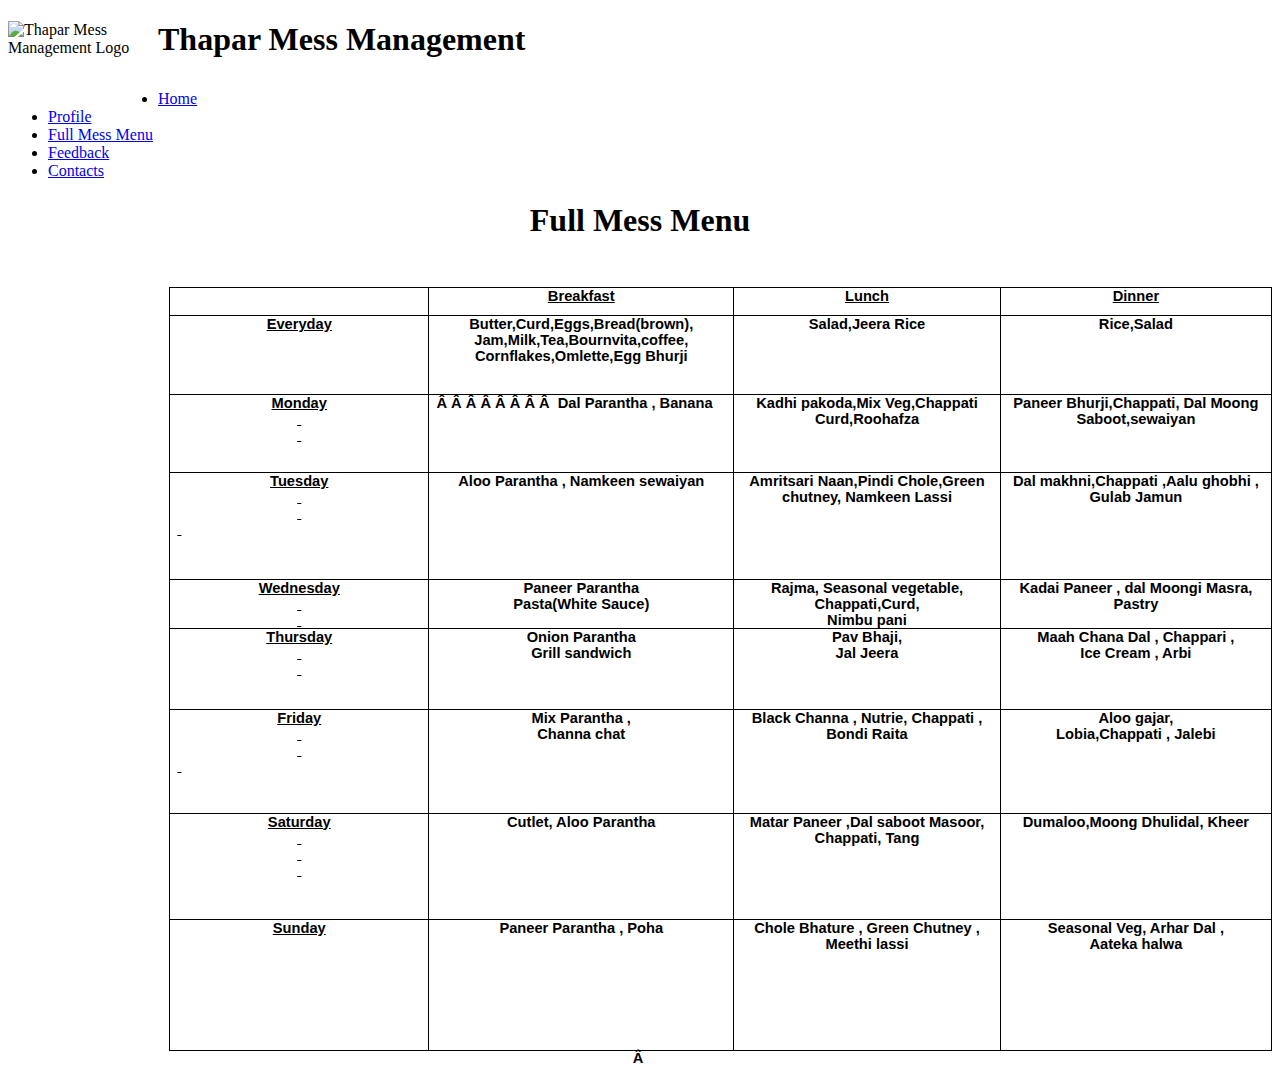
==== full-mess-menu.html @ 83d800d0 "git push" ====
<!DOCTYPE html>
<html>
  <head>
    <meta name="viewport" content="width=device-width, initial-scale=1.0">
    <title>Thapar Mess Management</title>
    <link rel="stylesheet" type="text/css" href="./style.css">
  </head>
  <body>
    <header>
      <img src="img/logo.png" alt="Thapar Mess Management Logo" style="float:left; width:150px; height: 80px;">
      <h1 style="margin-left:35px;" align="center;">Thapar Mess Management</p>
    </header>
    <nav>
      <ul>
        <li><a href="index.html">Home</a></li>
        <li><a href="#profile">Profile</a></li>
        <li><a href="full-mess-menu.html">Full Mess Menu</a></li>
        <li><a href="feedback.html">Feedback</a></li>
        <li><a href="contacts.html">Contacts</a></li>
      </ul>
    </nav>
    <main>


<html xmlns:v="urn:schemas-microsoft-com:vml"
xmlns:o="urn:schemas-microsoft-com:office:office"
xmlns:w="urn:schemas-microsoft-com:office:word"
xmlns:m="http://schemas.microsoft.com/office/2004/12/omml"
xmlns="http://www.w3.org/TR/REC-html40">

<head>
<meta http-equiv=Content-Type content="text/html; charset=windows-1252">
<meta name=ProgId content=Word.Document>
<meta name=Generator content="Microsoft Word 15">
<meta name=Originator content="Microsoft Word 15">
<link rel="stylesheet" href="style.css">
<link rel=File-List href="Full-Mess-Menuu2_files/filelist.xml">
<!--[if gte mso 9]><xml>
 <o:DocumentProperties>
  <o:Author>bunnymukesh akula</o:Author>
  <o:Template>Normal</o:Template>
  <o:LastAuthor>sharath c</o:LastAuthor>
  <o:Revision>2</o:Revision>
  <o:TotalTime>2</o:TotalTime>
  <o:Created>2023-02-04T19:29:00Z</o:Created>
  <o:LastSaved>2023-02-04T19:29:00Z</o:LastSaved>
  <o:Pages>1</o:Pages>
  <o:Words>157</o:Words>
  <o:Characters>896</o:Characters>
  <o:Lines>7</o:Lines>
  <o:Paragraphs>2</o:Paragraphs>
  <o:CharactersWithSpaces>1051</o:CharactersWithSpaces>
  <o:Version>16.00</o:Version>
 </o:DocumentProperties>
 <o:OfficeDocumentSettings>
  <o:AllowPNG/>
 </o:OfficeDocumentSettings>
</xml><![endif]-->
<h1 class="FMM">Full Mess Menu</h1>
<style>
.FMM {
        text-align: center;
    }
</style>
<link rel=themeData href="Full-Mess-Menuu2_files/themedata.thmx">
<link rel=colorSchemeMapping
href="Full-Mess-Menuu2_files/colorschememapping.xml">
<!--[if gte mso 9]><xml>
 <w:WordDocument>
  <w:SpellingState>Clean</w:SpellingState>
  <w:GrammarState>Clean</w:GrammarState>
  <w:TrackMoves>false</w:TrackMoves>
  <w:TrackFormatting/>
  <w:PunctuationKerning/>
  <w:ValidateAgainstSchemas/>
  <w:SaveIfXMLInvalid>false</w:SaveIfXMLInvalid>
  <w:IgnoreMixedContent>false</w:IgnoreMixedContent>
  <w:AlwaysShowPlaceholderText>false</w:AlwaysShowPlaceholderText>
  <w:DoNotPromoteQF/>
  <w:LidThemeOther>EN-US</w:LidThemeOther>
  <w:LidThemeAsian>X-NONE</w:LidThemeAsian>
  <w:LidThemeComplexScript>X-NONE</w:LidThemeComplexScript>
  <w:Compatibility>
   <w:BreakWrappedTables/>
   <w:SnapToGridInCell/>
   <w:WrapTextWithPunct/>
   <w:UseAsianBreakRules/>
   <w:DontGrowAutofit/>
   <w:SplitPgBreakAndParaMark/>
   <w:EnableOpenTypeKerning/>
   <w:DontFlipMirrorIndents/>
   <w:OverrideTableStyleHps/>
  </w:Compatibility>
  <w:BrowserLevel>MicrosoftInternetExplorer4</w:BrowserLevel>
  <m:mathPr>
   <m:mathFont m:val="Cambria Math"/>
   <m:brkBin m:val="before"/>
   <m:brkBinSub m:val="&#45;-"/>
   <m:smallFrac m:val="off"/>
   <m:dispDef/>
   <m:lMargin m:val="0"/>
   <m:rMargin m:val="0"/>
   <m:defJc m:val="centerGroup"/>
   <m:wrapIndent m:val="1440"/>
   <m:intLim m:val="subSup"/>
   <m:naryLim m:val="undOvr"/>
  </m:mathPr></w:WordDocument>
</xml><![endif]--><!--[if gte mso 9]><xml>
 <w:LatentStyles DefLockedState="false" DefUnhideWhenUsed="false"
  DefSemiHidden="false" DefQFormat="false" DefPriority="99"
  LatentStyleCount="376">
  <w:LsdException Locked="false" Priority="0" QFormat="true" Name="Normal"/>
  <w:LsdException Locked="false" Priority="9" QFormat="true" Name="heading 1"/>
  <w:LsdException Locked="false" Priority="9" SemiHidden="true"
   UnhideWhenUsed="true" QFormat="true" Name="heading 2"/>
  <w:LsdException Locked="false" Priority="9" SemiHidden="true"
   UnhideWhenUsed="true" QFormat="true" Name="heading 3"/>
  <w:LsdException Locked="false" Priority="9" SemiHidden="true"
   UnhideWhenUsed="true" QFormat="true" Name="heading 4"/>
  <w:LsdException Locked="false" Priority="9" SemiHidden="true"
   UnhideWhenUsed="true" QFormat="true" Name="heading 5"/>
  <w:LsdException Locked="false" Priority="9" SemiHidden="true"
   UnhideWhenUsed="true" QFormat="true" Name="heading 6"/>
  <w:LsdException Locked="false" Priority="9" SemiHidden="true"
   UnhideWhenUsed="true" QFormat="true" Name="heading 7"/>
  <w:LsdException Locked="false" Priority="9" SemiHidden="true"
   UnhideWhenUsed="true" QFormat="true" Name="heading 8"/>
  <w:LsdException Locked="false" Priority="9" SemiHidden="true"
   UnhideWhenUsed="true" QFormat="true" Name="heading 9"/>
  <w:LsdException Locked="false" SemiHidden="true" UnhideWhenUsed="true"
   Name="index 1"/>
  <w:LsdException Locked="false" SemiHidden="true" UnhideWhenUsed="true"
   Name="index 2"/>
  <w:LsdException Locked="false" SemiHidden="true" UnhideWhenUsed="true"
   Name="index 3"/>
  <w:LsdException Locked="false" SemiHidden="true" UnhideWhenUsed="true"
   Name="index 4"/>
  <w:LsdException Locked="false" SemiHidden="true" UnhideWhenUsed="true"
   Name="index 5"/>
  <w:LsdException Locked="false" SemiHidden="true" UnhideWhenUsed="true"
   Name="index 6"/>
  <w:LsdException Locked="false" SemiHidden="true" UnhideWhenUsed="true"
   Name="index 7"/>
  <w:LsdException Locked="false" SemiHidden="true" UnhideWhenUsed="true"
   Name="index 8"/>
  <w:LsdException Locked="false" SemiHidden="true" UnhideWhenUsed="true"
   Name="index 9"/>
  <w:LsdException Locked="false" Priority="39" SemiHidden="true"
   UnhideWhenUsed="true" Name="toc 1"/>
  <w:LsdException Locked="false" Priority="39" SemiHidden="true"
   UnhideWhenUsed="true" Name="toc 2"/>
  <w:LsdException Locked="false" Priority="39" SemiHidden="true"
   UnhideWhenUsed="true" Name="toc 3"/>
  <w:LsdException Locked="false" Priority="39" SemiHidden="true"
   UnhideWhenUsed="true" Name="toc 4"/>
  <w:LsdException Locked="false" Priority="39" SemiHidden="true"
   UnhideWhenUsed="true" Name="toc 5"/>
  <w:LsdException Locked="false" Priority="39" SemiHidden="true"
   UnhideWhenUsed="true" Name="toc 6"/>
  <w:LsdException Locked="false" Priority="39" SemiHidden="true"
   UnhideWhenUsed="true" Name="toc 7"/>
  <w:LsdException Locked="false" Priority="39" SemiHidden="true"
   UnhideWhenUsed="true" Name="toc 8"/>
  <w:LsdException Locked="false" Priority="39" SemiHidden="true"
   UnhideWhenUsed="true" Name="toc 9"/>
  <w:LsdException Locked="false" SemiHidden="true" UnhideWhenUsed="true"
   Name="Normal Indent"/>
  <w:LsdException Locked="false" SemiHidden="true" UnhideWhenUsed="true"
   Name="footnote text"/>
  <w:LsdException Locked="false" SemiHidden="true" UnhideWhenUsed="true"
   Name="annotation text"/>
  <w:LsdException Locked="false" SemiHidden="true" UnhideWhenUsed="true"
   Name="header"/>
  <w:LsdException Locked="false" SemiHidden="true" UnhideWhenUsed="true"
   Name="footer"/>
  <w:LsdException Locked="false" SemiHidden="true" UnhideWhenUsed="true"
   Name="index heading"/>
  <w:LsdException Locked="false" Priority="35" SemiHidden="true"
   UnhideWhenUsed="true" QFormat="true" Name="caption"/>
  <w:LsdException Locked="false" SemiHidden="true" UnhideWhenUsed="true"
   Name="table of figures"/>
  <w:LsdException Locked="false" SemiHidden="true" UnhideWhenUsed="true"
   Name="envelope address"/>
  <w:LsdException Locked="false" SemiHidden="true" UnhideWhenUsed="true"
   Name="envelope return"/>
  <w:LsdException Locked="false" SemiHidden="true" UnhideWhenUsed="true"
   Name="footnote reference"/>
  <w:LsdException Locked="false" SemiHidden="true" UnhideWhenUsed="true"
   Name="annotation reference"/>
  <w:LsdException Locked="false" SemiHidden="true" UnhideWhenUsed="true"
   Name="line number"/>
  <w:LsdException Locked="false" SemiHidden="true" UnhideWhenUsed="true"
   Name="page number"/>
  <w:LsdException Locked="false" SemiHidden="true" UnhideWhenUsed="true"
   Name="endnote reference"/>
  <w:LsdException Locked="false" SemiHidden="true" UnhideWhenUsed="true"
   Name="endnote text"/>
  <w:LsdException Locked="false" SemiHidden="true" UnhideWhenUsed="true"
   Name="table of authorities"/>
  <w:LsdException Locked="false" SemiHidden="true" UnhideWhenUsed="true"
   Name="macro"/>
  <w:LsdException Locked="false" SemiHidden="true" UnhideWhenUsed="true"
   Name="toa heading"/>
  <w:LsdException Locked="false" SemiHidden="true" UnhideWhenUsed="true"
   Name="List"/>
  <w:LsdException Locked="false" SemiHidden="true" UnhideWhenUsed="true"
   Name="List Bullet"/>
  <w:LsdException Locked="false" SemiHidden="true" UnhideWhenUsed="true"
   Name="List Number"/>
  <w:LsdException Locked="false" SemiHidden="true" UnhideWhenUsed="true"
   Name="List 2"/>
  <w:LsdException Locked="false" SemiHidden="true" UnhideWhenUsed="true"
   Name="List 3"/>
  <w:LsdException Locked="false" SemiHidden="true" UnhideWhenUsed="true"
   Name="List 4"/>
  <w:LsdException Locked="false" SemiHidden="true" UnhideWhenUsed="true"
   Name="List 5"/>
  <w:LsdException Locked="false" SemiHidden="true" UnhideWhenUsed="true"
   Name="List Bullet 2"/>
  <w:LsdException Locked="false" SemiHidden="true" UnhideWhenUsed="true"
   Name="List Bullet 3"/>
  <w:LsdException Locked="false" SemiHidden="true" UnhideWhenUsed="true"
   Name="List Bullet 4"/>
  <w:LsdException Locked="false" SemiHidden="true" UnhideWhenUsed="true"
   Name="List Bullet 5"/>
  <w:LsdException Locked="false" SemiHidden="true" UnhideWhenUsed="true"
   Name="List Number 2"/>
  <w:LsdException Locked="false" SemiHidden="true" UnhideWhenUsed="true"
   Name="List Number 3"/>
  <w:LsdException Locked="false" SemiHidden="true" UnhideWhenUsed="true"
   Name="List Number 4"/>
  <w:LsdException Locked="false" SemiHidden="true" UnhideWhenUsed="true"
   Name="List Number 5"/>
  <w:LsdException Locked="false" Priority="10" QFormat="true" Name="Title"/>
  <w:LsdException Locked="false" SemiHidden="true" UnhideWhenUsed="true"
   Name="Closing"/>
  <w:LsdException Locked="false" SemiHidden="true" UnhideWhenUsed="true"
   Name="Signature"/>
  <w:LsdException Locked="false" Priority="1" SemiHidden="true"
   UnhideWhenUsed="true" Name="Default Paragraph Font"/>
  <w:LsdException Locked="false" SemiHidden="true" UnhideWhenUsed="true"
   Name="Body Text"/>
  <w:LsdException Locked="false" SemiHidden="true" UnhideWhenUsed="true"
   Name="Body Text Indent"/>
  <w:LsdException Locked="false" SemiHidden="true" UnhideWhenUsed="true"
   Name="List Continue"/>
  <w:LsdException Locked="false" SemiHidden="true" UnhideWhenUsed="true"
   Name="List Continue 2"/>
  <w:LsdException Locked="false" SemiHidden="true" UnhideWhenUsed="true"
   Name="List Continue 3"/>
  <w:LsdException Locked="false" SemiHidden="true" UnhideWhenUsed="true"
   Name="List Continue 4"/>
  <w:LsdException Locked="false" SemiHidden="true" UnhideWhenUsed="true"
   Name="List Continue 5"/>
  <w:LsdException Locked="false" SemiHidden="true" UnhideWhenUsed="true"
   Name="Message Header"/>
  <w:LsdException Locked="false" Priority="11" QFormat="true" Name="Subtitle"/>
  <w:LsdException Locked="false" SemiHidden="true" UnhideWhenUsed="true"
   Name="Salutation"/>
  <w:LsdException Locked="false" SemiHidden="true" UnhideWhenUsed="true"
   Name="Date"/>
  <w:LsdException Locked="false" SemiHidden="true" UnhideWhenUsed="true"
   Name="Body Text First Indent"/>
  <w:LsdException Locked="false" SemiHidden="true" UnhideWhenUsed="true"
   Name="Body Text First Indent 2"/>
  <w:LsdException Locked="false" SemiHidden="true" UnhideWhenUsed="true"
   Name="Note Heading"/>
  <w:LsdException Locked="false" SemiHidden="true" UnhideWhenUsed="true"
   Name="Body Text 2"/>
  <w:LsdException Locked="false" SemiHidden="true" UnhideWhenUsed="true"
   Name="Body Text 3"/>
  <w:LsdException Locked="false" SemiHidden="true" UnhideWhenUsed="true"
   Name="Body Text Indent 2"/>
  <w:LsdException Locked="false" SemiHidden="true" UnhideWhenUsed="true"
   Name="Body Text Indent 3"/>
  <w:LsdException Locked="false" SemiHidden="true" UnhideWhenUsed="true"
   Name="Block Text"/>
  <w:LsdException Locked="false" SemiHidden="true" UnhideWhenUsed="true"
   Name="Hyperlink"/>
  <w:LsdException Locked="false" SemiHidden="true" UnhideWhenUsed="true"
   Name="FollowedHyperlink"/>
  <w:LsdException Locked="false" Priority="22" QFormat="true" Name="Strong"/>
  <w:LsdException Locked="false" Priority="20" QFormat="true" Name="Emphasis"/>
  <w:LsdException Locked="false" SemiHidden="true" UnhideWhenUsed="true"
   Name="Document Map"/>
  <w:LsdException Locked="false" SemiHidden="true" UnhideWhenUsed="true"
   Name="Plain Text"/>
  <w:LsdException Locked="false" SemiHidden="true" UnhideWhenUsed="true"
   Name="E-mail Signature"/>
  <w:LsdException Locked="false" SemiHidden="true" UnhideWhenUsed="true"
   Name="HTML Top of Form"/>
  <w:LsdException Locked="false" SemiHidden="true" UnhideWhenUsed="true"
   Name="HTML Bottom of Form"/>
  <w:LsdException Locked="false" SemiHidden="true" UnhideWhenUsed="true"
   Name="Normal (Web)"/>
  <w:LsdException Locked="false" SemiHidden="true" UnhideWhenUsed="true"
   Name="HTML Acronym"/>
  <w:LsdException Locked="false" SemiHidden="true" UnhideWhenUsed="true"
   Name="HTML Address"/>
  <w:LsdException Locked="false" SemiHidden="true" UnhideWhenUsed="true"
   Name="HTML Cite"/>
  <w:LsdException Locked="false" SemiHidden="true" UnhideWhenUsed="true"
   Name="HTML Code"/>
  <w:LsdException Locked="false" SemiHidden="true" UnhideWhenUsed="true"
   Name="HTML Definition"/>
  <w:LsdException Locked="false" SemiHidden="true" UnhideWhenUsed="true"
   Name="HTML Keyboard"/>
  <w:LsdException Locked="false" SemiHidden="true" UnhideWhenUsed="true"
   Name="HTML Preformatted"/>
  <w:LsdException Locked="false" SemiHidden="true" UnhideWhenUsed="true"
   Name="HTML Sample"/>
  <w:LsdException Locked="false" SemiHidden="true" UnhideWhenUsed="true"
   Name="HTML Typewriter"/>
  <w:LsdException Locked="false" SemiHidden="true" UnhideWhenUsed="true"
   Name="HTML Variable"/>
  <w:LsdException Locked="false" SemiHidden="true" UnhideWhenUsed="true"
   Name="Normal Table"/>
  <w:LsdException Locked="false" SemiHidden="true" UnhideWhenUsed="true"
   Name="annotation subject"/>
  <w:LsdException Locked="false" SemiHidden="true" UnhideWhenUsed="true"
   Name="No List"/>
  <w:LsdException Locked="false" SemiHidden="true" UnhideWhenUsed="true"
   Name="Outline List 1"/>
  <w:LsdException Locked="false" SemiHidden="true" UnhideWhenUsed="true"
   Name="Outline List 2"/>
  <w:LsdException Locked="false" SemiHidden="true" UnhideWhenUsed="true"
   Name="Outline List 3"/>
  <w:LsdException Locked="false" SemiHidden="true" UnhideWhenUsed="true"
   Name="Table Simple 1"/>
  <w:LsdException Locked="false" SemiHidden="true" UnhideWhenUsed="true"
   Name="Table Simple 2"/>
  <w:LsdException Locked="false" SemiHidden="true" UnhideWhenUsed="true"
   Name="Table Simple 3"/>
  <w:LsdException Locked="false" SemiHidden="true" UnhideWhenUsed="true"
   Name="Table Classic 1"/>
  <w:LsdException Locked="false" SemiHidden="true" UnhideWhenUsed="true"
   Name="Table Classic 2"/>
  <w:LsdException Locked="false" SemiHidden="true" UnhideWhenUsed="true"
   Name="Table Classic 3"/>
  <w:LsdException Locked="false" SemiHidden="true" UnhideWhenUsed="true"
   Name="Table Classic 4"/>
  <w:LsdException Locked="false" SemiHidden="true" UnhideWhenUsed="true"
   Name="Table Colorful 1"/>
  <w:LsdException Locked="false" SemiHidden="true" UnhideWhenUsed="true"
   Name="Table Colorful 2"/>
  <w:LsdException Locked="false" SemiHidden="true" UnhideWhenUsed="true"
   Name="Table Colorful 3"/>
  <w:LsdException Locked="false" SemiHidden="true" UnhideWhenUsed="true"
   Name="Table Columns 1"/>
  <w:LsdException Locked="false" SemiHidden="true" UnhideWhenUsed="true"
   Name="Table Columns 2"/>
  <w:LsdException Locked="false" SemiHidden="true" UnhideWhenUsed="true"
   Name="Table Columns 3"/>
  <w:LsdException Locked="false" SemiHidden="true" UnhideWhenUsed="true"
   Name="Table Columns 4"/>
  <w:LsdException Locked="false" SemiHidden="true" UnhideWhenUsed="true"
   Name="Table Columns 5"/>
  <w:LsdException Locked="false" SemiHidden="true" UnhideWhenUsed="true"
   Name="Table Grid 1"/>
  <w:LsdException Locked="false" SemiHidden="true" UnhideWhenUsed="true"
   Name="Table Grid 2"/>
  <w:LsdException Locked="false" SemiHidden="true" UnhideWhenUsed="true"
   Name="Table Grid 3"/>
  <w:LsdException Locked="false" SemiHidden="true" UnhideWhenUsed="true"
   Name="Table Grid 4"/>
  <w:LsdException Locked="false" SemiHidden="true" UnhideWhenUsed="true"
   Name="Table Grid 5"/>
  <w:LsdException Locked="false" SemiHidden="true" UnhideWhenUsed="true"
   Name="Table Grid 6"/>
  <w:LsdException Locked="false" SemiHidden="true" UnhideWhenUsed="true"
   Name="Table Grid 7"/>
  <w:LsdException Locked="false" SemiHidden="true" UnhideWhenUsed="true"
   Name="Table Grid 8"/>
  <w:LsdException Locked="false" SemiHidden="true" UnhideWhenUsed="true"
   Name="Table List 1"/>
  <w:LsdException Locked="false" SemiHidden="true" UnhideWhenUsed="true"
   Name="Table List 2"/>
  <w:LsdException Locked="false" SemiHidden="true" UnhideWhenUsed="true"
   Name="Table List 3"/>
  <w:LsdException Locked="false" SemiHidden="true" UnhideWhenUsed="true"
   Name="Table List 4"/>
  <w:LsdException Locked="false" SemiHidden="true" UnhideWhenUsed="true"
   Name="Table List 5"/>
  <w:LsdException Locked="false" SemiHidden="true" UnhideWhenUsed="true"
   Name="Table List 6"/>
  <w:LsdException Locked="false" SemiHidden="true" UnhideWhenUsed="true"
   Name="Table List 7"/>
  <w:LsdException Locked="false" SemiHidden="true" UnhideWhenUsed="true"
   Name="Table List 8"/>
  <w:LsdException Locked="false" SemiHidden="true" UnhideWhenUsed="true"
   Name="Table 3D effects 1"/>
  <w:LsdException Locked="false" SemiHidden="true" UnhideWhenUsed="true"
   Name="Table 3D effects 2"/>
  <w:LsdException Locked="false" SemiHidden="true" UnhideWhenUsed="true"
   Name="Table 3D effects 3"/>
  <w:LsdException Locked="false" SemiHidden="true" UnhideWhenUsed="true"
   Name="Table Contemporary"/>
  <w:LsdException Locked="false" SemiHidden="true" UnhideWhenUsed="true"
   Name="Table Elegant"/>
  <w:LsdException Locked="false" SemiHidden="true" UnhideWhenUsed="true"
   Name="Table Professional"/>
  <w:LsdException Locked="false" SemiHidden="true" UnhideWhenUsed="true"
   Name="Table Subtle 1"/>
  <w:LsdException Locked="false" SemiHidden="true" UnhideWhenUsed="true"
   Name="Table Subtle 2"/>
  <w:LsdException Locked="false" SemiHidden="true" UnhideWhenUsed="true"
   Name="Table Web 1"/>
  <w:LsdException Locked="false" SemiHidden="true" UnhideWhenUsed="true"
   Name="Table Web 2"/>
  <w:LsdException Locked="false" SemiHidden="true" UnhideWhenUsed="true"
   Name="Table Web 3"/>
  <w:LsdException Locked="false" SemiHidden="true" UnhideWhenUsed="true"
   Name="Balloon Text"/>
  <w:LsdException Locked="false" Priority="39" Name="Table Grid"/>
  <w:LsdException Locked="false" SemiHidden="true" UnhideWhenUsed="true"
   Name="Table Theme"/>
  <w:LsdException Locked="false" SemiHidden="true" Name="Placeholder Text"/>
  <w:LsdException Locked="false" Priority="1" QFormat="true" Name="No Spacing"/>
  <w:LsdException Locked="false" Priority="60" Name="Light Shading"/>
  <w:LsdException Locked="false" Priority="61" Name="Light List"/>
  <w:LsdException Locked="false" Priority="62" Name="Light Grid"/>
  <w:LsdException Locked="false" Priority="63" Name="Medium Shading 1"/>
  <w:LsdException Locked="false" Priority="64" Name="Medium Shading 2"/>
  <w:LsdException Locked="false" Priority="65" Name="Medium List 1"/>
  <w:LsdException Locked="false" Priority="66" Name="Medium List 2"/>
  <w:LsdException Locked="false" Priority="67" Name="Medium Grid 1"/>
  <w:LsdException Locked="false" Priority="68" Name="Medium Grid 2"/>
  <w:LsdException Locked="false" Priority="69" Name="Medium Grid 3"/>
  <w:LsdException Locked="false" Priority="70" Name="Dark List"/>
  <w:LsdException Locked="false" Priority="71" Name="Colorful Shading"/>
  <w:LsdException Locked="false" Priority="72" Name="Colorful List"/>
  <w:LsdException Locked="false" Priority="73" Name="Colorful Grid"/>
  <w:LsdException Locked="false" Priority="60" Name="Light Shading Accent 1"/>
  <w:LsdException Locked="false" Priority="61" Name="Light List Accent 1"/>
  <w:LsdException Locked="false" Priority="62" Name="Light Grid Accent 1"/>
  <w:LsdException Locked="false" Priority="63" Name="Medium Shading 1 Accent 1"/>
  <w:LsdException Locked="false" Priority="64" Name="Medium Shading 2 Accent 1"/>
  <w:LsdException Locked="false" Priority="65" Name="Medium List 1 Accent 1"/>
  <w:LsdException Locked="false" SemiHidden="true" Name="Revision"/>
  <w:LsdException Locked="false" Priority="34" QFormat="true"
   Name="List Paragraph"/>
  <w:LsdException Locked="false" Priority="29" QFormat="true" Name="Quote"/>
  <w:LsdException Locked="false" Priority="30" QFormat="true"
   Name="Intense Quote"/>
  <w:LsdException Locked="false" Priority="66" Name="Medium List 2 Accent 1"/>
  <w:LsdException Locked="false" Priority="67" Name="Medium Grid 1 Accent 1"/>
  <w:LsdException Locked="false" Priority="68" Name="Medium Grid 2 Accent 1"/>
  <w:LsdException Locked="false" Priority="69" Name="Medium Grid 3 Accent 1"/>
  <w:LsdException Locked="false" Priority="70" Name="Dark List Accent 1"/>
  <w:LsdException Locked="false" Priority="71" Name="Colorful Shading Accent 1"/>
  <w:LsdException Locked="false" Priority="72" Name="Colorful List Accent 1"/>
  <w:LsdException Locked="false" Priority="73" Name="Colorful Grid Accent 1"/>
  <w:LsdException Locked="false" Priority="60" Name="Light Shading Accent 2"/>
  <w:LsdException Locked="false" Priority="61" Name="Light List Accent 2"/>
  <w:LsdException Locked="false" Priority="62" Name="Light Grid Accent 2"/>
  <w:LsdException Locked="false" Priority="63" Name="Medium Shading 1 Accent 2"/>
  <w:LsdException Locked="false" Priority="64" Name="Medium Shading 2 Accent 2"/>
  <w:LsdException Locked="false" Priority="65" Name="Medium List 1 Accent 2"/>
  <w:LsdException Locked="false" Priority="66" Name="Medium List 2 Accent 2"/>
  <w:LsdException Locked="false" Priority="67" Name="Medium Grid 1 Accent 2"/>
  <w:LsdException Locked="false" Priority="68" Name="Medium Grid 2 Accent 2"/>
  <w:LsdException Locked="false" Priority="69" Name="Medium Grid 3 Accent 2"/>
  <w:LsdException Locked="false" Priority="70" Name="Dark List Accent 2"/>
  <w:LsdException Locked="false" Priority="71" Name="Colorful Shading Accent 2"/>
  <w:LsdException Locked="false" Priority="72" Name="Colorful List Accent 2"/>
  <w:LsdException Locked="false" Priority="73" Name="Colorful Grid Accent 2"/>
  <w:LsdException Locked="false" Priority="60" Name="Light Shading Accent 3"/>
  <w:LsdException Locked="false" Priority="61" Name="Light List Accent 3"/>
  <w:LsdException Locked="false" Priority="62" Name="Light Grid Accent 3"/>
  <w:LsdException Locked="false" Priority="63" Name="Medium Shading 1 Accent 3"/>
  <w:LsdException Locked="false" Priority="64" Name="Medium Shading 2 Accent 3"/>
  <w:LsdException Locked="false" Priority="65" Name="Medium List 1 Accent 3"/>
  <w:LsdException Locked="false" Priority="66" Name="Medium List 2 Accent 3"/>
  <w:LsdException Locked="false" Priority="67" Name="Medium Grid 1 Accent 3"/>
  <w:LsdException Locked="false" Priority="68" Name="Medium Grid 2 Accent 3"/>
  <w:LsdException Locked="false" Priority="69" Name="Medium Grid 3 Accent 3"/>
  <w:LsdException Locked="false" Priority="70" Name="Dark List Accent 3"/>
  <w:LsdException Locked="false" Priority="71" Name="Colorful Shading Accent 3"/>
  <w:LsdException Locked="false" Priority="72" Name="Colorful List Accent 3"/>
  <w:LsdException Locked="false" Priority="73" Name="Colorful Grid Accent 3"/>
  <w:LsdException Locked="false" Priority="60" Name="Light Shading Accent 4"/>
  <w:LsdException Locked="false" Priority="61" Name="Light List Accent 4"/>
  <w:LsdException Locked="false" Priority="62" Name="Light Grid Accent 4"/>
  <w:LsdException Locked="false" Priority="63" Name="Medium Shading 1 Accent 4"/>
  <w:LsdException Locked="false" Priority="64" Name="Medium Shading 2 Accent 4"/>
  <w:LsdException Locked="false" Priority="65" Name="Medium List 1 Accent 4"/>
  <w:LsdException Locked="false" Priority="66" Name="Medium List 2 Accent 4"/>
  <w:LsdException Locked="false" Priority="67" Name="Medium Grid 1 Accent 4"/>
  <w:LsdException Locked="false" Priority="68" Name="Medium Grid 2 Accent 4"/>
  <w:LsdException Locked="false" Priority="69" Name="Medium Grid 3 Accent 4"/>
  <w:LsdException Locked="false" Priority="70" Name="Dark List Accent 4"/>
  <w:LsdException Locked="false" Priority="71" Name="Colorful Shading Accent 4"/>
  <w:LsdException Locked="false" Priority="72" Name="Colorful List Accent 4"/>
  <w:LsdException Locked="false" Priority="73" Name="Colorful Grid Accent 4"/>
  <w:LsdException Locked="false" Priority="60" Name="Light Shading Accent 5"/>
  <w:LsdException Locked="false" Priority="61" Name="Light List Accent 5"/>
  <w:LsdException Locked="false" Priority="62" Name="Light Grid Accent 5"/>
  <w:LsdException Locked="false" Priority="63" Name="Medium Shading 1 Accent 5"/>
  <w:LsdException Locked="false" Priority="64" Name="Medium Shading 2 Accent 5"/>
  <w:LsdException Locked="false" Priority="65" Name="Medium List 1 Accent 5"/>
  <w:LsdException Locked="false" Priority="66" Name="Medium List 2 Accent 5"/>
  <w:LsdException Locked="false" Priority="67" Name="Medium Grid 1 Accent 5"/>
  <w:LsdException Locked="false" Priority="68" Name="Medium Grid 2 Accent 5"/>
  <w:LsdException Locked="false" Priority="69" Name="Medium Grid 3 Accent 5"/>
  <w:LsdException Locked="false" Priority="70" Name="Dark List Accent 5"/>
  <w:LsdException Locked="false" Priority="71" Name="Colorful Shading Accent 5"/>
  <w:LsdException Locked="false" Priority="72" Name="Colorful List Accent 5"/>
  <w:LsdException Locked="false" Priority="73" Name="Colorful Grid Accent 5"/>
  <w:LsdException Locked="false" Priority="60" Name="Light Shading Accent 6"/>
  <w:LsdException Locked="false" Priority="61" Name="Light List Accent 6"/>
  <w:LsdException Locked="false" Priority="62" Name="Light Grid Accent 6"/>
  <w:LsdException Locked="false" Priority="63" Name="Medium Shading 1 Accent 6"/>
  <w:LsdException Locked="false" Priority="64" Name="Medium Shading 2 Accent 6"/>
  <w:LsdException Locked="false" Priority="65" Name="Medium List 1 Accent 6"/>
  <w:LsdException Locked="false" Priority="66" Name="Medium List 2 Accent 6"/>
  <w:LsdException Locked="false" Priority="67" Name="Medium Grid 1 Accent 6"/>
  <w:LsdException Locked="false" Priority="68" Name="Medium Grid 2 Accent 6"/>
  <w:LsdException Locked="false" Priority="69" Name="Medium Grid 3 Accent 6"/>
  <w:LsdException Locked="false" Priority="70" Name="Dark List Accent 6"/>
  <w:LsdException Locked="false" Priority="71" Name="Colorful Shading Accent 6"/>
  <w:LsdException Locked="false" Priority="72" Name="Colorful List Accent 6"/>
  <w:LsdException Locked="false" Priority="73" Name="Colorful Grid Accent 6"/>
  <w:LsdException Locked="false" Priority="19" QFormat="true"
   Name="Subtle Emphasis"/>
  <w:LsdException Locked="false" Priority="21" QFormat="true"
   Name="Intense Emphasis"/>
  <w:LsdException Locked="false" Priority="31" QFormat="true"
   Name="Subtle Reference"/>
  <w:LsdException Locked="false" Priority="32" QFormat="true"
   Name="Intense Reference"/>
  <w:LsdException Locked="false" Priority="33" QFormat="true" Name="Book Title"/>
  <w:LsdException Locked="false" Priority="37" SemiHidden="true"
   UnhideWhenUsed="true" Name="Bibliography"/>
  <w:LsdException Locked="false" Priority="39" SemiHidden="true"
   UnhideWhenUsed="true" QFormat="true" Name="TOC Heading"/>
  <w:LsdException Locked="false" Priority="41" Name="Plain Table 1"/>
  <w:LsdException Locked="false" Priority="42" Name="Plain Table 2"/>
  <w:LsdException Locked="false" Priority="43" Name="Plain Table 3"/>
  <w:LsdException Locked="false" Priority="44" Name="Plain Table 4"/>
  <w:LsdException Locked="false" Priority="45" Name="Plain Table 5"/>
  <w:LsdException Locked="false" Priority="40" Name="Grid Table Light"/>
  <w:LsdException Locked="false" Priority="46" Name="Grid Table 1 Light"/>
  <w:LsdException Locked="false" Priority="47" Name="Grid Table 2"/>
  <w:LsdException Locked="false" Priority="48" Name="Grid Table 3"/>
  <w:LsdException Locked="false" Priority="49" Name="Grid Table 4"/>
  <w:LsdException Locked="false" Priority="50" Name="Grid Table 5 Dark"/>
  <w:LsdException Locked="false" Priority="51" Name="Grid Table 6 Colorful"/>
  <w:LsdException Locked="false" Priority="52" Name="Grid Table 7 Colorful"/>
  <w:LsdException Locked="false" Priority="46"
   Name="Grid Table 1 Light Accent 1"/>
  <w:LsdException Locked="false" Priority="47" Name="Grid Table 2 Accent 1"/>
  <w:LsdException Locked="false" Priority="48" Name="Grid Table 3 Accent 1"/>
  <w:LsdException Locked="false" Priority="49" Name="Grid Table 4 Accent 1"/>
  <w:LsdException Locked="false" Priority="50" Name="Grid Table 5 Dark Accent 1"/>
  <w:LsdException Locked="false" Priority="51"
   Name="Grid Table 6 Colorful Accent 1"/>
  <w:LsdException Locked="false" Priority="52"
   Name="Grid Table 7 Colorful Accent 1"/>
  <w:LsdException Locked="false" Priority="46"
   Name="Grid Table 1 Light Accent 2"/>
  <w:LsdException Locked="false" Priority="47" Name="Grid Table 2 Accent 2"/>
  <w:LsdException Locked="false" Priority="48" Name="Grid Table 3 Accent 2"/>
  <w:LsdException Locked="false" Priority="49" Name="Grid Table 4 Accent 2"/>
  <w:LsdException Locked="false" Priority="50" Name="Grid Table 5 Dark Accent 2"/>
  <w:LsdException Locked="false" Priority="51"
   Name="Grid Table 6 Colorful Accent 2"/>
  <w:LsdException Locked="false" Priority="52"
   Name="Grid Table 7 Colorful Accent 2"/>
  <w:LsdException Locked="false" Priority="46"
   Name="Grid Table 1 Light Accent 3"/>
  <w:LsdException Locked="false" Priority="47" Name="Grid Table 2 Accent 3"/>
  <w:LsdException Locked="false" Priority="48" Name="Grid Table 3 Accent 3"/>
  <w:LsdException Locked="false" Priority="49" Name="Grid Table 4 Accent 3"/>
  <w:LsdException Locked="false" Priority="50" Name="Grid Table 5 Dark Accent 3"/>
  <w:LsdException Locked="false" Priority="51"
   Name="Grid Table 6 Colorful Accent 3"/>
  <w:LsdException Locked="false" Priority="52"
   Name="Grid Table 7 Colorful Accent 3"/>
  <w:LsdException Locked="false" Priority="46"
   Name="Grid Table 1 Light Accent 4"/>
  <w:LsdException Locked="false" Priority="47" Name="Grid Table 2 Accent 4"/>
  <w:LsdException Locked="false" Priority="48" Name="Grid Table 3 Accent 4"/>
  <w:LsdException Locked="false" Priority="49" Name="Grid Table 4 Accent 4"/>
  <w:LsdException Locked="false" Priority="50" Name="Grid Table 5 Dark Accent 4"/>
  <w:LsdException Locked="false" Priority="51"
   Name="Grid Table 6 Colorful Accent 4"/>
  <w:LsdException Locked="false" Priority="52"
   Name="Grid Table 7 Colorful Accent 4"/>
  <w:LsdException Locked="false" Priority="46"
   Name="Grid Table 1 Light Accent 5"/>
  <w:LsdException Locked="false" Priority="47" Name="Grid Table 2 Accent 5"/>
  <w:LsdException Locked="false" Priority="48" Name="Grid Table 3 Accent 5"/>
  <w:LsdException Locked="false" Priority="49" Name="Grid Table 4 Accent 5"/>
  <w:LsdException Locked="false" Priority="50" Name="Grid Table 5 Dark Accent 5"/>
  <w:LsdException Locked="false" Priority="51"
   Name="Grid Table 6 Colorful Accent 5"/>
  <w:LsdException Locked="false" Priority="52"
   Name="Grid Table 7 Colorful Accent 5"/>
  <w:LsdException Locked="false" Priority="46"
   Name="Grid Table 1 Light Accent 6"/>
  <w:LsdException Locked="false" Priority="47" Name="Grid Table 2 Accent 6"/>
  <w:LsdException Locked="false" Priority="48" Name="Grid Table 3 Accent 6"/>
  <w:LsdException Locked="false" Priority="49" Name="Grid Table 4 Accent 6"/>
  <w:LsdException Locked="false" Priority="50" Name="Grid Table 5 Dark Accent 6"/>
  <w:LsdException Locked="false" Priority="51"
   Name="Grid Table 6 Colorful Accent 6"/>
  <w:LsdException Locked="false" Priority="52"
   Name="Grid Table 7 Colorful Accent 6"/>
  <w:LsdException Locked="false" Priority="46" Name="List Table 1 Light"/>
  <w:LsdException Locked="false" Priority="47" Name="List Table 2"/>
  <w:LsdException Locked="false" Priority="48" Name="List Table 3"/>
  <w:LsdException Locked="false" Priority="49" Name="List Table 4"/>
  <w:LsdException Locked="false" Priority="50" Name="List Table 5 Dark"/>
  <w:LsdException Locked="false" Priority="51" Name="List Table 6 Colorful"/>
  <w:LsdException Locked="false" Priority="52" Name="List Table 7 Colorful"/>
  <w:LsdException Locked="false" Priority="46"
   Name="List Table 1 Light Accent 1"/>
  <w:LsdException Locked="false" Priority="47" Name="List Table 2 Accent 1"/>
  <w:LsdException Locked="false" Priority="48" Name="List Table 3 Accent 1"/>
  <w:LsdException Locked="false" Priority="49" Name="List Table 4 Accent 1"/>
  <w:LsdException Locked="false" Priority="50" Name="List Table 5 Dark Accent 1"/>
  <w:LsdException Locked="false" Priority="51"
   Name="List Table 6 Colorful Accent 1"/>
  <w:LsdException Locked="false" Priority="52"
   Name="List Table 7 Colorful Accent 1"/>
  <w:LsdException Locked="false" Priority="46"
   Name="List Table 1 Light Accent 2"/>
  <w:LsdException Locked="false" Priority="47" Name="List Table 2 Accent 2"/>
  <w:LsdException Locked="false" Priority="48" Name="List Table 3 Accent 2"/>
  <w:LsdException Locked="false" Priority="49" Name="List Table 4 Accent 2"/>
  <w:LsdException Locked="false" Priority="50" Name="List Table 5 Dark Accent 2"/>
  <w:LsdException Locked="false" Priority="51"
   Name="List Table 6 Colorful Accent 2"/>
  <w:LsdException Locked="false" Priority="52"
   Name="List Table 7 Colorful Accent 2"/>
  <w:LsdException Locked="false" Priority="46"
   Name="List Table 1 Light Accent 3"/>
  <w:LsdException Locked="false" Priority="47" Name="List Table 2 Accent 3"/>
  <w:LsdException Locked="false" Priority="48" Name="List Table 3 Accent 3"/>
  <w:LsdException Locked="false" Priority="49" Name="List Table 4 Accent 3"/>
  <w:LsdException Locked="false" Priority="50" Name="List Table 5 Dark Accent 3"/>
  <w:LsdException Locked="false" Priority="51"
   Name="List Table 6 Colorful Accent 3"/>
  <w:LsdException Locked="false" Priority="52"
   Name="List Table 7 Colorful Accent 3"/>
  <w:LsdException Locked="false" Priority="46"
   Name="List Table 1 Light Accent 4"/>
  <w:LsdException Locked="false" Priority="47" Name="List Table 2 Accent 4"/>
  <w:LsdException Locked="false" Priority="48" Name="List Table 3 Accent 4"/>
  <w:LsdException Locked="false" Priority="49" Name="List Table 4 Accent 4"/>
  <w:LsdException Locked="false" Priority="50" Name="List Table 5 Dark Accent 4"/>
  <w:LsdException Locked="false" Priority="51"
   Name="List Table 6 Colorful Accent 4"/>
  <w:LsdException Locked="false" Priority="52"
   Name="List Table 7 Colorful Accent 4"/>
  <w:LsdException Locked="false" Priority="46"
   Name="List Table 1 Light Accent 5"/>
  <w:LsdException Locked="false" Priority="47" Name="List Table 2 Accent 5"/>
  <w:LsdException Locked="false" Priority="48" Name="List Table 3 Accent 5"/>
  <w:LsdException Locked="false" Priority="49" Name="List Table 4 Accent 5"/>
  <w:LsdException Locked="false" Priority="50" Name="List Table 5 Dark Accent 5"/>
  <w:LsdException Locked="false" Priority="51"
   Name="List Table 6 Colorful Accent 5"/>
  <w:LsdException Locked="false" Priority="52"
   Name="List Table 7 Colorful Accent 5"/>
  <w:LsdException Locked="false" Priority="46"
   Name="List Table 1 Light Accent 6"/>
  <w:LsdException Locked="false" Priority="47" Name="List Table 2 Accent 6"/>
  <w:LsdException Locked="false" Priority="48" Name="List Table 3 Accent 6"/>
  <w:LsdException Locked="false" Priority="49" Name="List Table 4 Accent 6"/>
  <w:LsdException Locked="false" Priority="50" Name="List Table 5 Dark Accent 6"/>
  <w:LsdException Locked="false" Priority="51"
   Name="List Table 6 Colorful Accent 6"/>
  <w:LsdException Locked="false" Priority="52"
   Name="List Table 7 Colorful Accent 6"/>
  <w:LsdException Locked="false" SemiHidden="true" UnhideWhenUsed="true"
   Name="Mention"/>
  <w:LsdException Locked="false" SemiHidden="true" UnhideWhenUsed="true"
   Name="Smart Hyperlink"/>
  <w:LsdException Locked="false" SemiHidden="true" UnhideWhenUsed="true"
   Name="Hashtag"/>
  <w:LsdException Locked="false" SemiHidden="true" UnhideWhenUsed="true"
   Name="Unresolved Mention"/>
  <w:LsdException Locked="false" SemiHidden="true" UnhideWhenUsed="true"
   Name="Smart Link"/>
 </w:LatentStyles>
</xml><![endif]-->
<style>
<!--
 /* Font Definitions */
 @font-face
	{font-family:"Cambria Math";
	panose-1:2 4 5 3 5 4 6 3 2 4;
	mso-font-charset:0;
	mso-generic-font-family:roman;
	mso-font-pitch:variable;
	mso-font-signature:3 0 0 0 1 0;}
@font-face
	{font-family:Calibri;
	panose-1:2 15 5 2 2 2 4 3 2 4;
	mso-font-charset:0;
	mso-generic-font-family:swiss;
	mso-font-pitch:variable;
	mso-font-signature:-469750017 -1073732485 9 0 511 0;}
 /* Style Definitions */
 p.MsoNormal, li.MsoNormal, div.MsoNormal
	{mso-style-unhide:no;
	mso-style-qformat:yes;
	mso-style-parent:"";
	margin-top:0cm;
	margin-right:0cm;
	margin-bottom:8.0pt;
	margin-left:0cm;
	line-height:106%;
	mso-pagination:widow-orphan;
	font-size:11.0pt;
	font-family:"Calibri",sans-serif;
	mso-ascii-font-family:Calibri;
	mso-ascii-theme-font:minor-latin;
	mso-fareast-font-family:Calibri;
	mso-fareast-theme-font:minor-latin;
	mso-hansi-font-family:Calibri;
	mso-hansi-theme-font:minor-latin;
	mso-bidi-font-family:"Times New Roman";
	mso-bidi-theme-font:minor-bidi;
	mso-ansi-language:EN-US;
	mso-fareast-language:EN-US;}
p.msonormal0, li.msonormal0, div.msonormal0
	{mso-style-name:msonormal;
	mso-style-unhide:no;
	mso-margin-top-alt:auto;
	margin-right:0cm;
	mso-margin-bottom-alt:auto;
	margin-left:0cm;
	mso-pagination:widow-orphan;
	font-size:12.0pt;
	font-family:"Times New Roman",serif;
	mso-fareast-font-family:"Times New Roman";
	mso-fareast-theme-font:minor-fareast;}
span.SpellE
	{mso-style-name:"";
	mso-spl-e:yes;}
span.GramE
	{mso-style-name:"";
	mso-gram-e:yes;}
.MsoChpDefault
	{mso-style-type:export-only;
	mso-default-props:yes;
	font-size:10.0pt;
	mso-ansi-font-size:10.0pt;
	mso-bidi-font-size:10.0pt;
	font-family:"Calibri",sans-serif;
	mso-ascii-font-family:Calibri;
	mso-ascii-theme-font:minor-latin;
	mso-fareast-font-family:Calibri;
	mso-fareast-theme-font:minor-latin;
	mso-hansi-font-family:Calibri;
	mso-hansi-theme-font:minor-latin;
	mso-bidi-font-family:"Times New Roman";
	mso-bidi-theme-font:minor-bidi;
	mso-ansi-language:EN-US;
	mso-fareast-language:EN-US;}
@page WordSection1
	{size:792.0pt 612.0pt;
	mso-page-orientation:landscape;
	margin:36.0pt 36.0pt 36.0pt 36.0pt;
	mso-header-margin:36.0pt;
	mso-footer-margin:36.0pt;
	mso-paper-source:0;}
div.WordSection1
	{page:WordSection1;}
-->
</style>
<!--[if gte mso 10]>
<style>
 /* Style Definitions */
 table.MsoNormalTable
	{mso-style-name:"Table Normal";
	mso-tstyle-rowband-size:0;
	mso-tstyle-colband-size:0;
	mso-style-noshow:yes;
	mso-style-priority:99;
	mso-style-parent:"";
	mso-padding-alt:0cm 5.4pt 0cm 5.4pt;
	mso-para-margin:0cm;
	mso-pagination:widow-orphan;
	font-size:10.0pt;
	font-family:"Calibri",sans-serif;
	mso-ascii-font-family:Calibri;
	mso-ascii-theme-font:minor-latin;
	mso-hansi-font-family:Calibri;
	mso-hansi-theme-font:minor-latin;
	mso-bidi-font-family:"Times New Roman";
	mso-bidi-theme-font:minor-bidi;
	mso-ansi-language:EN-US;
	mso-fareast-language:EN-US;}
table.MsoTableGrid
	{mso-style-name:"Table Grid";
	mso-tstyle-rowband-size:0;
	mso-tstyle-colband-size:0;
	mso-style-priority:39;
	mso-style-unhide:no;
	border:solid windowtext 1.0pt;
	mso-border-alt:solid windowtext .5pt;
	mso-padding-alt:0cm 5.4pt 0cm 5.4pt;
	mso-border-insideh:.5pt solid windowtext;
	mso-border-insidev:.5pt solid windowtext;
	mso-para-margin:0cm;
	mso-pagination:widow-orphan;
	font-size:11.0pt;
	font-family:"Calibri",sans-serif;
	mso-ascii-font-family:Calibri;
	mso-ascii-theme-font:minor-latin;
	mso-hansi-font-family:Calibri;
	mso-hansi-theme-font:minor-latin;
	mso-bidi-font-family:"Times New Roman";
	mso-bidi-theme-font:minor-bidi;
	mso-ansi-language:EN-US;
	mso-fareast-language:EN-US;}
</style>
<![endif]--><!--[if gte mso 9]><xml>
 <o:shapedefaults v:ext="edit" spidmax="1026"/>
</xml><![endif]--><!--[if gte mso 9]><xml>
 <o:shapelayout v:ext="edit">
  <o:idmap v:ext="edit" data="1"/>
 </o:shapelayout></xml><![endif]-->
</head>

<body lang=EN-IN style='tab-interval:36.0pt;word-wrap:break-word'>

<div class=WordSection1>

<p class=MsoNormal align=center style='text-align:center'><b><span lang=EN-US><o:p>&nbsp;</o:p></span></b></p>

<table class=MsoTableGrid border=1 cellspacing=0 cellpadding=0
 style='margin-left:120.9pt;border-collapse:collapse;border:none;mso-border-alt:
 solid windowtext .5pt;mso-yfti-tbllook:1184;mso-padding-alt:0cm 5.4pt 0cm 5.4pt'>
 <tr style='mso-yfti-irow:0;mso-yfti-firstrow:yes;height:20.65pt'>
  <td width=274 valign=top style='width:205.55pt;border:solid windowtext 1.0pt;
  mso-border-alt:solid windowtext .5pt;padding:0cm 5.4pt 0cm 5.4pt;height:20.65pt'>
  <p class=MsoNormal align=center style='margin-bottom:0cm;text-align:center;
  line-height:normal'><b><span lang=EN-US><o:p>&nbsp;</o:p></span></b></p>
  </td>
  <td width=302 valign=top style='width:226.4pt;border:solid windowtext 1.0pt;
  border-left:none;mso-border-left-alt:solid windowtext .5pt;mso-border-alt:
  solid windowtext .5pt;padding:0cm 5.4pt 0cm 5.4pt;height:20.65pt'>
  <p class=MsoNormal align=center style='margin-bottom:0cm;text-align:center;
  line-height:normal'><b><u><span lang=EN-US>Breakfast<o:p></o:p></span></u></b></p>
  </td>
  <td width=278 valign=top style='width:208.85pt;border:solid windowtext 1.0pt;
  border-left:none;mso-border-left-alt:solid windowtext .5pt;mso-border-alt:
  solid windowtext .5pt;padding:0cm 5.4pt 0cm 5.4pt;height:20.65pt'>
  <p class=MsoNormal align=center style='margin-bottom:0cm;text-align:center;
  line-height:normal'><b><u><span lang=EN-US>Lunch<o:p></o:p></span></u></b></p>
  </td>
  <td width=281 valign=top style='width:211.05pt;border:solid windowtext 1.0pt;
  border-left:none;mso-border-left-alt:solid windowtext .5pt;mso-border-alt:
  solid windowtext .5pt;padding:0cm 5.4pt 0cm 5.4pt;height:20.65pt'>
  <p class=MsoNormal align=center style='margin-bottom:0cm;text-align:center;
  line-height:normal'><b><u><span lang=EN-US>Dinner<o:p></o:p></span></u></b></p>
  </td>
 </tr>
 <tr style='mso-yfti-irow:1;height:58.25pt'>
  <td width=274 valign=top style='width:205.55pt;border:solid windowtext 1.0pt;
  border-top:none;mso-border-top-alt:solid windowtext .5pt;mso-border-alt:solid windowtext .5pt;
  padding:0cm 5.4pt 0cm 5.4pt;height:58.25pt'>
  <p class=MsoNormal align=center style='margin-bottom:0cm;text-align:center;
  line-height:normal'><b><u><span lang=EN-US>Everyday<o:p></o:p></span></u></b></p>
  </td>
  <td width=302 valign=top style='width:226.4pt;border-top:none;border-left:
  none;border-bottom:solid windowtext 1.0pt;border-right:solid windowtext 1.0pt;
  mso-border-top-alt:solid windowtext .5pt;mso-border-left-alt:solid windowtext .5pt;
  mso-border-alt:solid windowtext .5pt;padding:0cm 5.4pt 0cm 5.4pt;height:58.25pt'>
  <p class=MsoNormal align=center style='margin-bottom:0cm;text-align:center;
  line-height:normal'><span class=SpellE><span class=GramE><b><span lang=EN-US>Butter,Curd</span></b></span><b><span
  lang=EN-US>,Eggs,Bread</span></b></span><b><span lang=EN-US>(brown),<o:p></o:p></span></b></p>
  <p class=MsoNormal align=center style='margin-bottom:0cm;text-align:center;
  line-height:normal'><span class=SpellE><span class=GramE><b><span lang=EN-US>Jam,Milk</span></b></span><b><span
  lang=EN-US>,Tea,Bournvita,coffee</span></b></span><b><span lang=EN-US>,<o:p></o:p></span></b></p>
  <p class=MsoNormal align=center style='margin-bottom:0cm;text-align:center;
  line-height:normal'><span class=SpellE><span class=GramE><b><span lang=EN-US>Cornflakes,Omlette</span></b></span><b><span
  lang=EN-US>,Egg</span></b></span><b><span lang=EN-US> <span class=SpellE>Bhurji</span><o:p></o:p></span></b></p>
  </td>
  <td width=278 valign=top style='width:208.85pt;border-top:none;border-left:
  none;border-bottom:solid windowtext 1.0pt;border-right:solid windowtext 1.0pt;
  mso-border-top-alt:solid windowtext .5pt;mso-border-left-alt:solid windowtext .5pt;
  mso-border-alt:solid windowtext .5pt;padding:0cm 5.4pt 0cm 5.4pt;height:58.25pt'>
  <p class=MsoNormal align=center style='margin-bottom:0cm;text-align:center;
  line-height:normal'><span class=SpellE><span class=GramE><b><span lang=EN-US>Salad,Jeera</span></b></span></span><b><span
  lang=EN-US> Rice<o:p></o:p></span></b></p>
  </td>
  <td width=281 valign=top style='width:211.05pt;border-top:none;border-left:
  none;border-bottom:solid windowtext 1.0pt;border-right:solid windowtext 1.0pt;
  mso-border-top-alt:solid windowtext .5pt;mso-border-left-alt:solid windowtext .5pt;
  mso-border-alt:solid windowtext .5pt;padding:0cm 5.4pt 0cm 5.4pt;height:58.25pt'>
  <p class=MsoNormal align=center style='margin-bottom:0cm;text-align:center;
  line-height:normal'><span class=SpellE><span class=GramE><b><span lang=EN-US>Rice,Salad</span></b></span></span><b><span
  lang=EN-US><o:p></o:p></span></b></p>
  </td>
 </tr>
 <tr style='mso-yfti-irow:2;height:58.25pt'>
  <td width=274 valign=top style='width:205.55pt;border:solid windowtext 1.0pt;
  border-top:none;mso-border-top-alt:solid windowtext .5pt;mso-border-alt:solid windowtext .5pt;
  padding:0cm 5.4pt 0cm 5.4pt;height:58.25pt'>
  <p class=MsoNormal align=center style='margin-bottom:0cm;text-align:center;
  line-height:normal'><b><u><span lang=EN-US>Monday<o:p></o:p></span></u></b></p>
  <p class=MsoNormal align=center style='margin-bottom:0cm;text-align:center;
  line-height:normal'><b><u><span lang=EN-US><o:p><span style='text-decoration:
   none'>&nbsp;</span></o:p></span></u></b></p>
  <p class=MsoNormal align=center style='margin-bottom:0cm;text-align:center;
  line-height:normal'><b><u><span lang=EN-US><o:p><span style='text-decoration:
   none'>&nbsp;</span></o:p></span></u></b></p>
  </td>
  <td width=302 valign=top style='width:226.4pt;border-top:none;border-left:
  none;border-bottom:solid windowtext 1.0pt;border-right:solid windowtext 1.0pt;
  mso-border-top-alt:solid windowtext .5pt;mso-border-left-alt:solid windowtext .5pt;
  mso-border-alt:solid windowtext .5pt;padding:0cm 5.4pt 0cm 5.4pt;height:58.25pt'>
  <p class=MsoNormal style='margin-bottom:0cm;line-height:normal'><b><span
  lang=EN-US><span style='mso-spacerun:yes'>         </span>Dal <span
  class=SpellE><span class=GramE>Parantha</span></span><span class=GramE> ,</span>
  Banana <o:p></o:p></span></b></p>
  </td>
  <td width=278 valign=top style='width:208.85pt;border-top:none;border-left:
  none;border-bottom:solid windowtext 1.0pt;border-right:solid windowtext 1.0pt;
  mso-border-top-alt:solid windowtext .5pt;mso-border-left-alt:solid windowtext .5pt;
  mso-border-alt:solid windowtext .5pt;padding:0cm 5.4pt 0cm 5.4pt;height:58.25pt'>
  <p class=MsoNormal align=center style='margin-bottom:0cm;text-align:center;
  line-height:normal'><span class=SpellE><b><span lang=EN-US>Kadhi</span></b></span><b><span
  lang=EN-US> <span class=SpellE><span class=GramE>pakoda,Mix</span></span> <span
  class=SpellE>Veg,Chappati</span><o:p></o:p></span></b></p>
  <p class=MsoNormal align=center style='margin-bottom:0cm;text-align:center;
  line-height:normal'><span class=SpellE><span class=GramE><b><span lang=EN-US>Curd,Roohafza</span></b></span></span><b><span
  lang=EN-US><o:p></o:p></span></b></p>
  </td>
  <td width=281 valign=top style='width:211.05pt;border-top:none;border-left:
  none;border-bottom:solid windowtext 1.0pt;border-right:solid windowtext 1.0pt;
  mso-border-top-alt:solid windowtext .5pt;mso-border-left-alt:solid windowtext .5pt;
  mso-border-alt:solid windowtext .5pt;padding:0cm 5.4pt 0cm 5.4pt;height:58.25pt'>
  <p class=MsoNormal align=center style='margin-bottom:0cm;text-align:center;
  line-height:normal'><b><span lang=EN-US>Paneer <span class=SpellE><span
  class=GramE>Bhurji,Chappati</span></span>, Dal Moong<o:p></o:p></span></b></p>
  <p class=MsoNormal align=center style='margin-bottom:0cm;text-align:center;
  line-height:normal'><span class=SpellE><span class=GramE><b><span lang=EN-US>Saboot,sewaiyan</span></b></span></span><b><span
  lang=EN-US><o:p></o:p></span></b></p>
  </td>
 </tr>
 <tr style='mso-yfti-irow:3;height:78.95pt'>
  <td width=274 valign=top style='width:205.55pt;border:solid windowtext 1.0pt;
  border-top:none;mso-border-top-alt:solid windowtext .5pt;mso-border-alt:solid windowtext .5pt;
  padding:0cm 5.4pt 0cm 5.4pt;height:78.95pt'>
  <p class=MsoNormal align=center style='margin-bottom:0cm;text-align:center;
  line-height:normal'><b><u><span lang=EN-US>Tuesday<o:p></o:p></span></u></b></p>
  <p class=MsoNormal align=center style='margin-bottom:0cm;text-align:center;
  line-height:normal'><b><u><span lang=EN-US><o:p><span style='text-decoration:
   none'>&nbsp;</span></o:p></span></u></b></p>
  <p class=MsoNormal align=center style='margin-bottom:0cm;text-align:center;
  line-height:normal'><b><u><span lang=EN-US><o:p><span style='text-decoration:
   none'>&nbsp;</span></o:p></span></u></b></p>
  <p class=MsoNormal style='margin-bottom:0cm;line-height:normal'><b><u><span
  lang=EN-US><o:p><span style='text-decoration:none'>&nbsp;</span></o:p></span></u></b></p>
  </td>
  <td width=302 valign=top style='width:226.4pt;border-top:none;border-left:
  none;border-bottom:solid windowtext 1.0pt;border-right:solid windowtext 1.0pt;
  mso-border-top-alt:solid windowtext .5pt;mso-border-left-alt:solid windowtext .5pt;
  mso-border-alt:solid windowtext .5pt;padding:0cm 5.4pt 0cm 5.4pt;height:78.95pt'>
  <p class=MsoNormal align=center style='margin-bottom:0cm;text-align:center;
  line-height:normal'><b><span lang=EN-US>Aloo <span class=SpellE><span
  class=GramE>Parantha</span></span><span class=GramE> ,</span> Namkeen <span
  class=SpellE>sewaiyan</span><o:p></o:p></span></b></p>
  </td>
  <td width=278 valign=top style='width:208.85pt;border-top:none;border-left:
  none;border-bottom:solid windowtext 1.0pt;border-right:solid windowtext 1.0pt;
  mso-border-top-alt:solid windowtext .5pt;mso-border-left-alt:solid windowtext .5pt;
  mso-border-alt:solid windowtext .5pt;padding:0cm 5.4pt 0cm 5.4pt;height:78.95pt'>
  <p class=MsoNormal align=center style='margin-bottom:0cm;text-align:center;
  line-height:normal'><b><span lang=EN-US>Amritsari <span class=SpellE><span
  class=GramE>Naan,Pindi</span></span> <span class=SpellE>Chole,Green</span>
  chutney, Namkeen Lassi<o:p></o:p></span></b></p>
  </td>
  <td width=281 valign=top style='width:211.05pt;border-top:none;border-left:
  none;border-bottom:solid windowtext 1.0pt;border-right:solid windowtext 1.0pt;
  mso-border-top-alt:solid windowtext .5pt;mso-border-left-alt:solid windowtext .5pt;
  mso-border-alt:solid windowtext .5pt;padding:0cm 5.4pt 0cm 5.4pt;height:78.95pt'>
  <p class=MsoNormal align=center style='margin-bottom:0cm;text-align:center;
  line-height:normal'><b><span lang=EN-US>Dal <span class=SpellE><span
  class=GramE>makhni,Chappati</span></span> ,<span class=SpellE>Aalu</span> <span
  class=SpellE>ghobhi</span> , Gulab Jamun <o:p></o:p></span></b></p>
  </td>
 </tr>
 <tr style='mso-yfti-irow:4;height:25.85pt'>
  <td width=274 valign=top style='width:205.55pt;border:solid windowtext 1.0pt;
  border-top:none;mso-border-top-alt:solid windowtext .5pt;mso-border-alt:solid windowtext .5pt;
  padding:0cm 5.4pt 0cm 5.4pt;height:25.85pt'>
  <p class=MsoNormal align=center style='margin-bottom:0cm;text-align:center;
  line-height:normal'><b><u><span lang=EN-US>Wednesday<o:p></o:p></span></u></b></p>
  <p class=MsoNormal align=center style='margin-bottom:0cm;text-align:center;
  line-height:normal'><b><u><span lang=EN-US><o:p><span style='text-decoration:
   none'>&nbsp;</span></o:p></span></u></b></p>
  <p class=MsoNormal align=center style='margin-bottom:0cm;text-align:center;
  line-height:normal'><b><u><span lang=EN-US><o:p><span style='text-decoration:
   none'>&nbsp;</span></o:p></span></u></b></p>
  </td>
  <td width=302 valign=top style='width:226.4pt;border-top:none;border-left:
  none;border-bottom:solid windowtext 1.0pt;border-right:solid windowtext 1.0pt;
  mso-border-top-alt:solid windowtext .5pt;mso-border-left-alt:solid windowtext .5pt;
  mso-border-alt:solid windowtext .5pt;padding:0cm 5.4pt 0cm 5.4pt;height:25.85pt'>
  <p class=MsoNormal align=center style='margin-bottom:0cm;text-align:center;
  line-height:normal'><b><span lang=EN-US>Paneer <span class=SpellE>Parantha</span>
  <o:p></o:p></span></b></p>
  <p class=MsoNormal align=center style='margin-bottom:0cm;text-align:center;
  line-height:normal'><span class=GramE><b><span lang=EN-US>Pasta(</span></b></span><b><span
  lang=EN-US>White Sauce)<o:p></o:p></span></b></p>
  </td>
  <td width=278 valign=top style='width:208.85pt;border-top:none;border-left:
  none;border-bottom:solid windowtext 1.0pt;border-right:solid windowtext 1.0pt;
  mso-border-top-alt:solid windowtext .5pt;mso-border-left-alt:solid windowtext .5pt;
  mso-border-alt:solid windowtext .5pt;padding:0cm 5.4pt 0cm 5.4pt;height:25.85pt'>
  <p class=MsoNormal align=center style='margin-bottom:0cm;text-align:center;
  line-height:normal'><b><span lang=EN-US>Rajma, Seasonal vegetable,<o:p></o:p></span></b></p>
  <p class=MsoNormal align=center style='margin-bottom:0cm;text-align:center;
  line-height:normal'><span class=SpellE><span class=GramE><b><span lang=EN-US>Chappati,Curd</span></b></span></span><b><span
  lang=EN-US>,<o:p></o:p></span></b></p>
  <p class=MsoNormal align=center style='margin-bottom:0cm;text-align:center;
  line-height:normal'><span class=SpellE><b><span lang=EN-US>Nimbu</span></b></span><b><span
  lang=EN-US> <span class=SpellE>pani</span><o:p></o:p></span></b></p>
  </td>
  <td width=281 valign=top style='width:211.05pt;border-top:none;border-left:
  none;border-bottom:solid windowtext 1.0pt;border-right:solid windowtext 1.0pt;
  mso-border-top-alt:solid windowtext .5pt;mso-border-left-alt:solid windowtext .5pt;
  mso-border-alt:solid windowtext .5pt;padding:0cm 5.4pt 0cm 5.4pt;height:25.85pt'>
  <p class=MsoNormal align=center style='margin-bottom:0cm;text-align:center;
  line-height:normal'><span class=SpellE><b><span lang=EN-US>Kadai</span></b></span><b><span
  lang=EN-US> <span class=GramE>Paneer ,</span> dal <span class=SpellE>Moongi</span>
  <span class=SpellE>Masra</span>,<o:p></o:p></span></b></p>
  <p class=MsoNormal align=center style='margin-bottom:0cm;text-align:center;
  line-height:normal'><b><span lang=EN-US>Pastry<o:p></o:p></span></b></p>
  </td>
 </tr>
 <tr style='mso-yfti-irow:5;height:60.15pt'>
  <td width=274 valign=top style='width:205.55pt;border:solid windowtext 1.0pt;
  border-top:none;mso-border-top-alt:solid windowtext .5pt;mso-border-alt:solid windowtext .5pt;
  padding:0cm 5.4pt 0cm 5.4pt;height:60.15pt'>
  <p class=MsoNormal align=center style='margin-bottom:0cm;text-align:center;
  line-height:normal'><b><u><span lang=EN-US>Thursday<o:p></o:p></span></u></b></p>
  <p class=MsoNormal align=center style='margin-bottom:0cm;text-align:center;
  line-height:normal'><b><u><span lang=EN-US><o:p><span style='text-decoration:
   none'>&nbsp;</span></o:p></span></u></b></p>
  <p class=MsoNormal align=center style='margin-bottom:0cm;text-align:center;
  line-height:normal'><b><u><span lang=EN-US><o:p><span style='text-decoration:
   none'>&nbsp;</span></o:p></span></u></b></p>
  </td>
  <td width=302 valign=top style='width:226.4pt;border-top:none;border-left:
  none;border-bottom:solid windowtext 1.0pt;border-right:solid windowtext 1.0pt;
  mso-border-top-alt:solid windowtext .5pt;mso-border-left-alt:solid windowtext .5pt;
  mso-border-alt:solid windowtext .5pt;padding:0cm 5.4pt 0cm 5.4pt;height:60.15pt'>
  <p class=MsoNormal align=center style='margin-bottom:0cm;text-align:center;
  line-height:normal'><b><span lang=EN-US>Onion <span class=SpellE>Parantha</span>
  <o:p></o:p></span></b></p>
  <p class=MsoNormal align=center style='margin-bottom:0cm;text-align:center;
  line-height:normal'><b><span lang=EN-US>Grill sandwich<o:p></o:p></span></b></p>
  </td>
  <td width=278 valign=top style='width:208.85pt;border-top:none;border-left:
  none;border-bottom:solid windowtext 1.0pt;border-right:solid windowtext 1.0pt;
  mso-border-top-alt:solid windowtext .5pt;mso-border-left-alt:solid windowtext .5pt;
  mso-border-alt:solid windowtext .5pt;padding:0cm 5.4pt 0cm 5.4pt;height:60.15pt'>
  <p class=MsoNormal align=center style='margin-bottom:0cm;text-align:center;
  line-height:normal'><b><span lang=EN-US>Pav Bhaji,<o:p></o:p></span></b></p>
  <p class=MsoNormal align=center style='margin-bottom:0cm;text-align:center;
  line-height:normal'><b><span lang=EN-US>Jal Jeera<o:p></o:p></span></b></p>
  </td>
  <td width=281 valign=top style='width:211.05pt;border-top:none;border-left:
  none;border-bottom:solid windowtext 1.0pt;border-right:solid windowtext 1.0pt;
  mso-border-top-alt:solid windowtext .5pt;mso-border-left-alt:solid windowtext .5pt;
  mso-border-alt:solid windowtext .5pt;padding:0cm 5.4pt 0cm 5.4pt;height:60.15pt'>
  <p class=MsoNormal align=center style='margin-bottom:0cm;text-align:center;
  line-height:normal'><span class=SpellE><b><span lang=EN-US>Maah</span></b></span><b><span
  lang=EN-US> Chana <span class=GramE>Dal ,</span> <span class=SpellE>Chappari</span>
  , <o:p></o:p></span></b></p>
  <p class=MsoNormal align=center style='margin-bottom:0cm;text-align:center;
  line-height:normal'><b><span lang=EN-US>Ice <span class=GramE>Cream ,</span> <span
  class=SpellE>Arbi</span><o:p></o:p></span></b></p>
  </td>
 </tr>
 <tr style='mso-yfti-irow:6;height:77.05pt'>
  <td width=274 valign=top style='width:205.55pt;border:solid windowtext 1.0pt;
  border-top:none;mso-border-top-alt:solid windowtext .5pt;mso-border-alt:solid windowtext .5pt;
  padding:0cm 5.4pt 0cm 5.4pt;height:77.05pt'>
  <p class=MsoNormal align=center style='margin-bottom:0cm;text-align:center;
  line-height:normal'><b><u><span lang=EN-US>Friday<o:p></o:p></span></u></b></p>
  <p class=MsoNormal align=center style='margin-bottom:0cm;text-align:center;
  line-height:normal'><b><u><span lang=EN-US><o:p><span style='text-decoration:
   none'>&nbsp;</span></o:p></span></u></b></p>
  <p class=MsoNormal align=center style='margin-bottom:0cm;text-align:center;
  line-height:normal'><b><u><span lang=EN-US><o:p><span style='text-decoration:
   none'>&nbsp;</span></o:p></span></u></b></p>
  <p class=MsoNormal style='margin-bottom:0cm;line-height:normal'><b><u><span
  lang=EN-US><o:p><span style='text-decoration:none'>&nbsp;</span></o:p></span></u></b></p>
  </td>
  <td width=302 valign=top style='width:226.4pt;border-top:none;border-left:
  none;border-bottom:solid windowtext 1.0pt;border-right:solid windowtext 1.0pt;
  mso-border-top-alt:solid windowtext .5pt;mso-border-left-alt:solid windowtext .5pt;
  mso-border-alt:solid windowtext .5pt;padding:0cm 5.4pt 0cm 5.4pt;height:77.05pt'>
  <p class=MsoNormal align=center style='margin-bottom:0cm;text-align:center;
  line-height:normal'><b><span lang=EN-US>Mix <span class=SpellE><span
  class=GramE>Parantha</span></span><span class=GramE> ,</span> <o:p></o:p></span></b></p>
  <p class=MsoNormal align=center style='margin-bottom:0cm;text-align:center;
  line-height:normal'><b><span lang=EN-US>Channa chat<o:p></o:p></span></b></p>
  </td>
  <td width=278 valign=top style='width:208.85pt;border-top:none;border-left:
  none;border-bottom:solid windowtext 1.0pt;border-right:solid windowtext 1.0pt;
  mso-border-top-alt:solid windowtext .5pt;mso-border-left-alt:solid windowtext .5pt;
  mso-border-alt:solid windowtext .5pt;padding:0cm 5.4pt 0cm 5.4pt;height:77.05pt'>
  <p class=MsoNormal align=center style='margin-bottom:0cm;text-align:center;
  line-height:normal'><b><span lang=EN-US>Black <span class=GramE>Channa ,</span>
  <span class=SpellE>Nutrie</span>, <span class=SpellE>Chappati</span> , <o:p></o:p></span></b></p>
  <p class=MsoNormal align=center style='margin-bottom:0cm;text-align:center;
  line-height:normal'><b><span lang=EN-US>Bondi Raita<o:p></o:p></span></b></p>
  </td>
  <td width=281 valign=top style='width:211.05pt;border-top:none;border-left:
  none;border-bottom:solid windowtext 1.0pt;border-right:solid windowtext 1.0pt;
  mso-border-top-alt:solid windowtext .5pt;mso-border-left-alt:solid windowtext .5pt;
  mso-border-alt:solid windowtext .5pt;padding:0cm 5.4pt 0cm 5.4pt;height:77.05pt'>
  <p class=MsoNormal align=center style='margin-bottom:0cm;text-align:center;
  line-height:normal'><b><span lang=EN-US>Aloo <span class=SpellE>gajar</span>,<o:p></o:p></span></b></p>
  <p class=MsoNormal align=center style='margin-bottom:0cm;text-align:center;
  line-height:normal'><span class=SpellE><span class=GramE><b><span lang=EN-US>Lobia,Chappati</span></b></span></span><b><span
  lang=EN-US> , Jalebi<o:p></o:p></span></b></p>
  </td>
 </tr>
 <tr style='mso-yfti-irow:7;height:78.95pt'>
  <td width=274 valign=top style='width:205.55pt;border:solid windowtext 1.0pt;
  border-top:none;mso-border-top-alt:solid windowtext .5pt;mso-border-alt:solid windowtext .5pt;
  padding:0cm 5.4pt 0cm 5.4pt;height:78.95pt'>
  <p class=MsoNormal align=center style='margin-bottom:0cm;text-align:center;
  line-height:normal'><b><u><span lang=EN-US>Saturday<o:p></o:p></span></u></b></p>
  <p class=MsoNormal align=center style='margin-bottom:0cm;text-align:center;
  line-height:normal'><b><u><span lang=EN-US><o:p><span style='text-decoration:
   none'>&nbsp;</span></o:p></span></u></b></p>
  <p class=MsoNormal align=center style='margin-bottom:0cm;text-align:center;
  line-height:normal'><b><u><span lang=EN-US><o:p><span style='text-decoration:
   none'>&nbsp;</span></o:p></span></u></b></p>
  <p class=MsoNormal align=center style='margin-bottom:0cm;text-align:center;
  line-height:normal'><b><u><span lang=EN-US><o:p><span style='text-decoration:
   none'>&nbsp;</span></o:p></span></u></b></p>
  </td>
  <td width=302 valign=top style='width:226.4pt;border-top:none;border-left:
  none;border-bottom:solid windowtext 1.0pt;border-right:solid windowtext 1.0pt;
  mso-border-top-alt:solid windowtext .5pt;mso-border-left-alt:solid windowtext .5pt;
  mso-border-alt:solid windowtext .5pt;padding:0cm 5.4pt 0cm 5.4pt;height:78.95pt'>
  <p class=MsoNormal align=center style='margin-bottom:0cm;text-align:center;
  line-height:normal'><b><span lang=EN-US>Cutlet, Aloo <span class=SpellE>Parantha</span>
  <o:p></o:p></span></b></p>
  </td>
  <td width=278 valign=top style='width:208.85pt;border-top:none;border-left:
  none;border-bottom:solid windowtext 1.0pt;border-right:solid windowtext 1.0pt;
  mso-border-top-alt:solid windowtext .5pt;mso-border-left-alt:solid windowtext .5pt;
  mso-border-alt:solid windowtext .5pt;padding:0cm 5.4pt 0cm 5.4pt;height:78.95pt'>
  <p class=MsoNormal align=center style='margin-bottom:0cm;text-align:center;
  line-height:normal'><span class=SpellE><b><span lang=EN-US>Matar</span></b></span><b><span
  lang=EN-US> <span class=GramE>Paneer ,Dal</span> <span class=SpellE>saboot</span>
  Masoor,<o:p></o:p></span></b></p>
  <p class=MsoNormal align=center style='margin-bottom:0cm;text-align:center;
  line-height:normal'><span class=SpellE><b><span lang=EN-US>Chappati</span></b></span><b><span
  lang=EN-US>, Tang<o:p></o:p></span></b></p>
  </td>
  <td width=281 valign=top style='width:211.05pt;border-top:none;border-left:
  none;border-bottom:solid windowtext 1.0pt;border-right:solid windowtext 1.0pt;
  mso-border-top-alt:solid windowtext .5pt;mso-border-left-alt:solid windowtext .5pt;
  mso-border-alt:solid windowtext .5pt;padding:0cm 5.4pt 0cm 5.4pt;height:78.95pt'>
  <p class=MsoNormal align=center style='margin-bottom:0cm;text-align:center;
  line-height:normal'><span class=SpellE><span class=GramE><b><span lang=EN-US>Dumaloo,Moong</span></b></span></span><b><span
  lang=EN-US> <span class=SpellE>Dhulidal</span>, Kheer<o:p></o:p></span></b></p>
  </td>
 </tr>
 <tr style='mso-yfti-irow:8;mso-yfti-lastrow:yes;height:97.7pt'>
  <td width=274 valign=top style='width:205.55pt;border:solid windowtext 1.0pt;
  border-top:none;mso-border-top-alt:solid windowtext .5pt;mso-border-alt:solid windowtext .5pt;
  padding:0cm 5.4pt 0cm 5.4pt;height:97.7pt'>
  <p class=MsoNormal align=center style='margin-bottom:0cm;text-align:center;
  line-height:normal'><b><u><span lang=EN-US>Sunday<o:p></o:p></span></u></b></p>
  <p class=MsoNormal align=center style='margin-bottom:0cm;text-align:center;
  line-height:normal'><b><span lang=EN-US><o:p>&nbsp;</o:p></span></b></p>
  <p class=MsoNormal align=center style='margin-bottom:0cm;text-align:center;
  line-height:normal'><b><span lang=EN-US><o:p>&nbsp;</o:p></span></b></p>
  <p class=MsoNormal align=center style='margin-bottom:0cm;text-align:center;
  line-height:normal'><b><span lang=EN-US><o:p>&nbsp;</o:p></span></b></p>
  <p class=MsoNormal style='margin-bottom:0cm;line-height:normal'><b><span
  lang=EN-US><o:p>&nbsp;</o:p></span></b></p>
  </td>
  <td width=302 valign=top style='width:226.4pt;border-top:none;border-left:
  none;border-bottom:solid windowtext 1.0pt;border-right:solid windowtext 1.0pt;
  mso-border-top-alt:solid windowtext .5pt;mso-border-left-alt:solid windowtext .5pt;
  mso-border-alt:solid windowtext .5pt;padding:0cm 5.4pt 0cm 5.4pt;height:97.7pt'>
  <p class=MsoNormal align=center style='margin-bottom:0cm;text-align:center;
  line-height:normal'><b><span lang=EN-US>Paneer <span class=SpellE><span
  class=GramE>Parantha</span></span><span class=GramE> ,</span> Poha <o:p></o:p></span></b></p>
  </td>
  <td width=278 valign=top style='width:208.85pt;border-top:none;border-left:
  none;border-bottom:solid windowtext 1.0pt;border-right:solid windowtext 1.0pt;
  mso-border-top-alt:solid windowtext .5pt;mso-border-left-alt:solid windowtext .5pt;
  mso-border-alt:solid windowtext .5pt;padding:0cm 5.4pt 0cm 5.4pt;height:97.7pt'>
  <p class=MsoNormal align=center style='margin-bottom:0cm;text-align:center;
  line-height:normal'><b><span lang=EN-US>Chole <span class=SpellE><span
  class=GramE>Bhature</span></span><span class=GramE> ,</span> Green Chutney , <span
  class=SpellE>Meethi</span> lassi <o:p></o:p></span></b></p>
  </td>
  <td width=281 valign=top style='width:211.05pt;border-top:none;border-left:
  none;border-bottom:solid windowtext 1.0pt;border-right:solid windowtext 1.0pt;
  mso-border-top-alt:solid windowtext .5pt;mso-border-left-alt:solid windowtext .5pt;
  mso-border-alt:solid windowtext .5pt;padding:0cm 5.4pt 0cm 5.4pt;height:97.7pt'>
  <p class=MsoNormal align=center style='margin-bottom:0cm;text-align:center;
  line-height:normal'><b><span lang=EN-US>Seasonal Veg, <span class=SpellE>Arhar</span>
  <span class=GramE>Dal ,</span><o:p></o:p></span></b></p>
  <p class=MsoNormal align=center style='margin-bottom:0cm;text-align:center;
  line-height:normal'><span class=SpellE><b><span lang=EN-US>Aateka</span></b></span><b><span
  lang=EN-US> halwa <o:p></o:p></span></b></p>
  </td>
 </tr>
</table>

<p class=MsoNormal align=center style='text-align:center'><b><span
style='mso-spacerun:yes'> </span><span lang=EN-US><o:p></o:p></span></b></p>

</div>

</body>

</html>
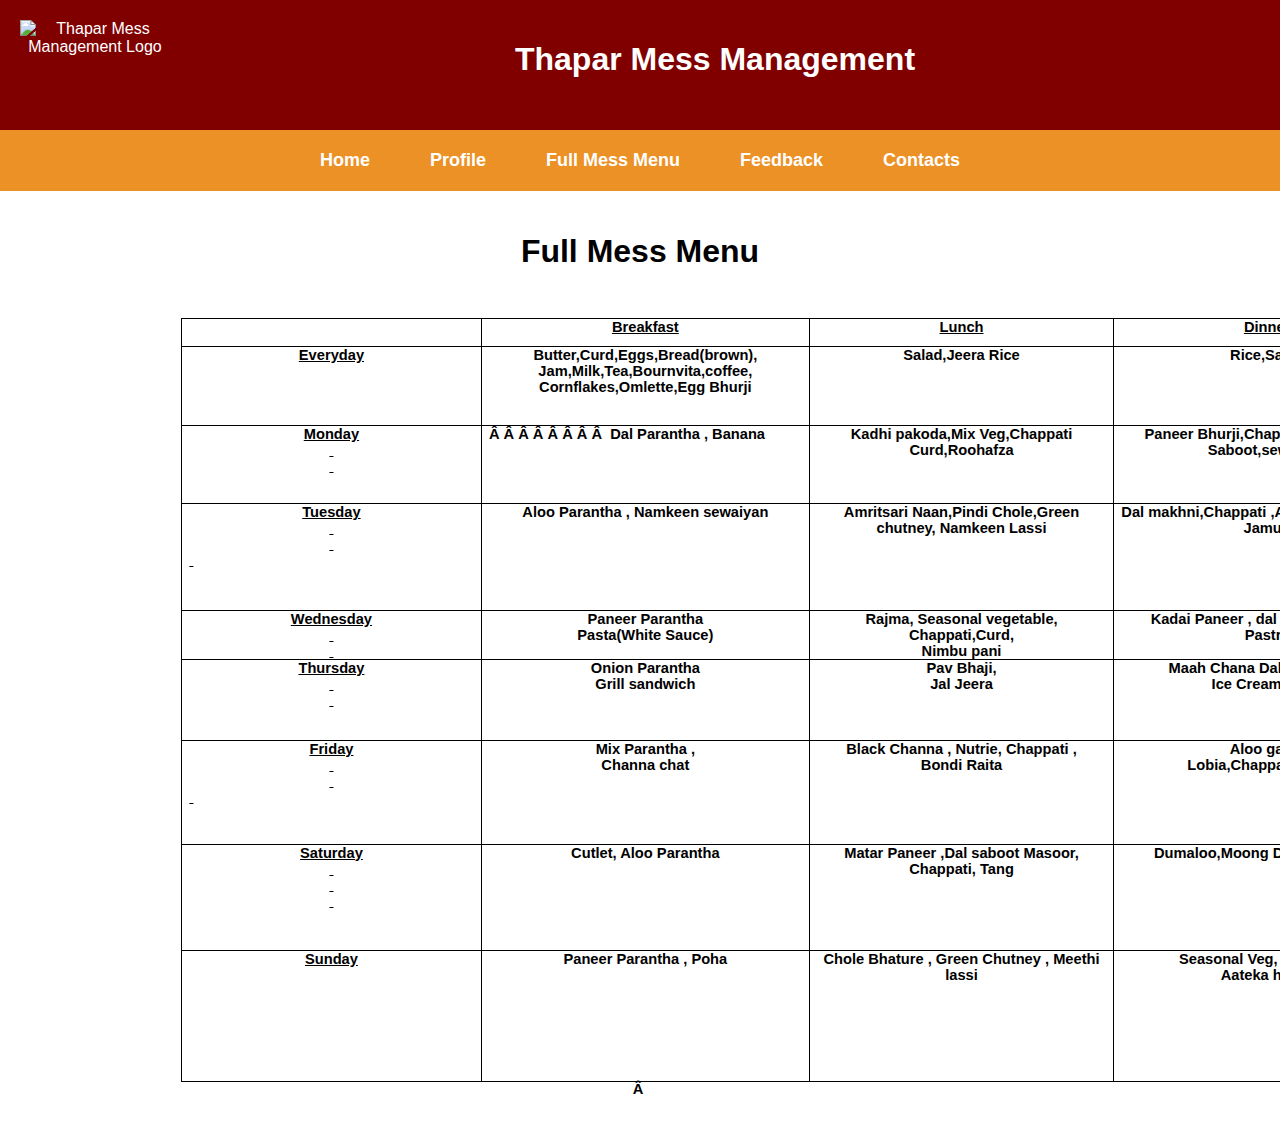
==== commit ad37ef37: "git push" ====
--- a/full-mess-menu.html
+++ b/full-mess-menu.html
@@ -3,7 +3,7 @@
   <head>
     <meta name="viewport" content="width=device-width, initial-scale=1.0">
     <title>Thapar Mess Management</title>
-    <link rel="stylesheet" type="text/css" href="./style.css">
+    <link rel="stylesheet" type="text/css" href="css/style.css">
   </head>
   <body>
     <header>
--- a/css/style.css
+++ b/css/style.css
@@ -0,0 +1,148 @@
+body {
+    font-family: Arial, sans-serif;
+    margin: 0;
+    padding: 0;
+  }
+  
+  header {
+    background-color: maroon;
+    color: #fff;
+    padding: 20px;
+    text-align: center;
+  }
+  
+  
+  nav {
+    background-color: #ec9126;
+    padding: 10px;
+    text-align: center;
+    display: flex;
+    justify-content: center;
+    position: relative;
+  }
+  
+  nav::after {
+    content: "";
+    display: block;
+    position: absolute;
+    left: 0;
+    right: 0;
+    top: 0;
+    bottom: 0;
+    background-color: #fff;
+    opacity: 0.7;
+    z-index: -1;
+  }
+  
+  nav ul {
+    display: flex;
+    list-style-type: none;
+    margin: 0;
+    padding: 0;
+    justify-content: center;
+  }
+  
+  nav li {
+    display: flex;
+    margin: 0 10px;
+    align-items: center;
+  }
+  
+  nav a {
+    color: #fff;
+    font-size: 18px;
+    font-weight: bold;
+    text-decoration: none;
+    padding: 10px 20px;
+    background-color: #ec9126;
+    color: #fff;
+    border-radius: 5px;
+    transition: all 0.2s ease-in-out;
+  }
+  
+  nav a:hover {
+    background-color: #fff;
+    color: #ec9126;
+  }
+  h4{
+   text-decoration-style:none;
+  }
+  main {
+    padding: 20px;
+  }
+  
+  section {
+    background-color: #e6f2ff;
+    padding: 20px;
+    margin-bottom: 20px;
+  }
+  
+  h2 {
+    margin-top: 0;
+  }
+  
+  table {
+    width: 100%;
+    border-collapse: collapse;
+  }
+  
+  th, td {
+    border: 1px solid #ec9126;
+    padding: 8px;
+    text-align: left;
+  }
+  
+  th {
+    background-color: #ec9126;
+  }
+  
+  form {
+    width: 50%;
+    margin: 0 auto;
+    text-align: left;
+  }
+  
+  label, input, textarea {
+    display: block;
+    margin: 10px 0;
+  }
+  
+  label {
+    font-weight: bold;
+  }
+  
+  input[type="text"], input[type="email"] {
+    width: 100%;
+    padding: 10px;
+    font-size: 16px;
+    box-sizing: border-box;
+  }
+  
+  textarea {
+    width: 100%;
+    padding: 10px;
+    font-size: 16px;
+    box-sizing: border-box;
+    resize: vertical;
+  }
+  
+  input[type="submit"] {
+    background-color: maroon;
+    color: #fff;
+    padding: 10px 20px;
+    font-size: 16px;
+    border: none;
+    cursor: pointer;
+  }
+  
+  input[type="submit"]:hover {
+    background-color: #fff;
+    color: maroon;
+  }
+  
+  footer {
+    background-color: maroon;
+    color: #fff;
+    padding: 10px;
+    text-align: center;
+  }
